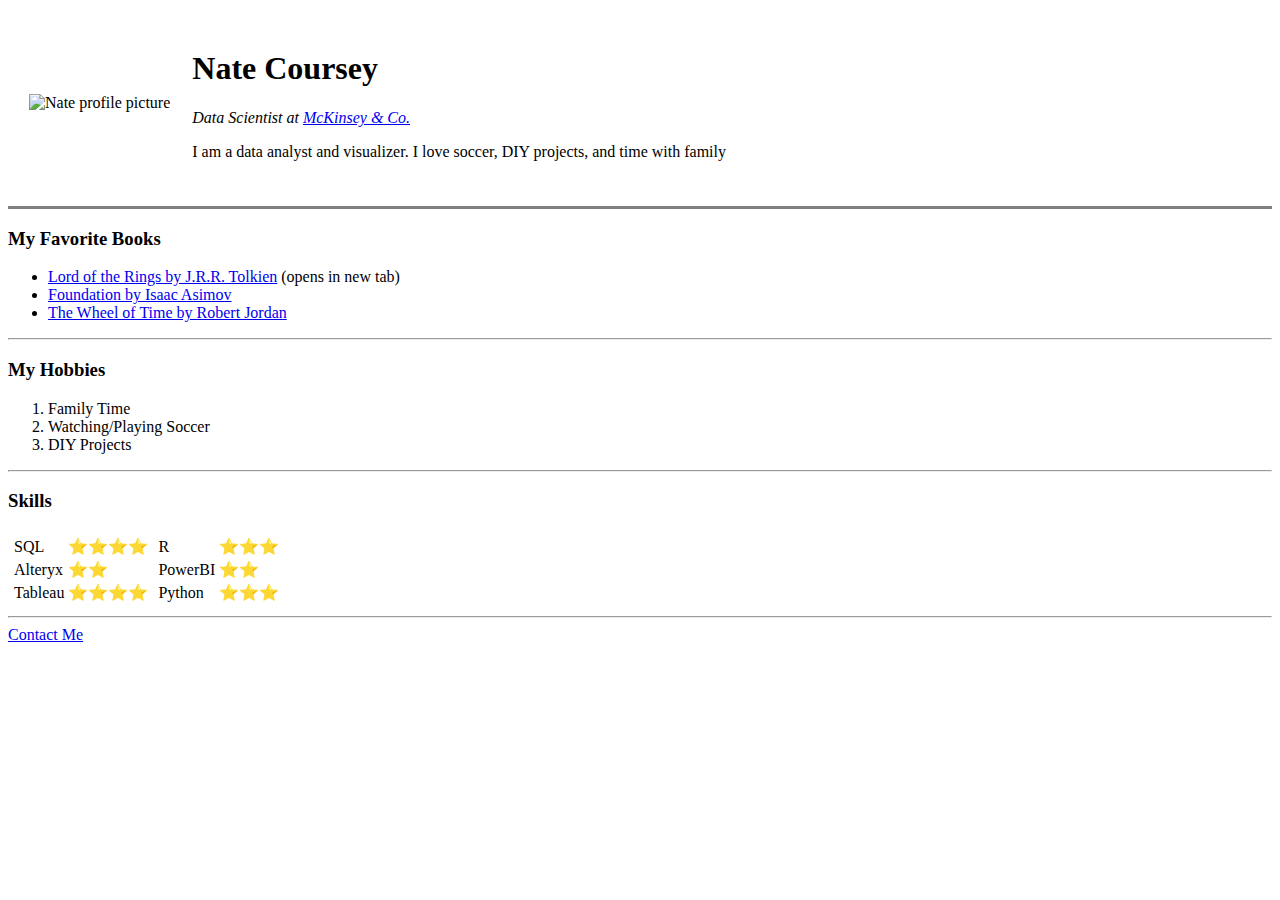
==== index.html @ 8cd68e1d "adding index.html and contact me files" ====
<!DOCTYPE html>
<html lang="en" dir="ltr">

<head>
  <meta charset="utf-8">
  <title>Nate's personal site</title>
</head>

<body>
  <table cellspacing=20>
    <tr>
      <td><img src="https://media-exp1.licdn.com/dms/image/C5603AQGCOfKTeadhJg/profile-displayphoto-shrink_200_200/0/1651073947902?e=1656547200&v=beta&t=OqwoOK0LwrNMKcRA9Po4348BFV1d5rq1tBK8UkSVYqo" alt="Nate profile picture"></td>
      <td>
        <h1>Nate Coursey</h1>
        <p>
          <em>Data Scientist at <stong><a href='https://www.mckinsey.com/'>McKinsey & Co.</a></strong></em>
        </p>
        <p>I am a data analyst and visualizer. I love soccer, DIY projects, and time with family</p>
      </td>
    </tr>
  </table>

  <hr size=3 noshade />
  <h3>My Favorite Books</h3>
  <ul>
    <li><a href='https://en.wikipedia.org/wiki/The_Lord_of_the_Rings' target="_blank">Lord of the Rings by J.R.R. Tolkien</a> (opens in new tab)</li>
    <li><a href="https://en.wikipedia.org/wiki/Foundation_series">Foundation by Isaac Asimov</a></li>
    <li><a href="https://en.wikipedia.org/wiki/The_Wheel_of_Time">The Wheel of Time by Robert Jordan</a></li>
  </ul>
  <hr>
  <h3>My Hobbies</h3>
  <ol>
    <li>Family Time</li>
    <li>Watching/Playing Soccer</li>
    <li>DIY Projects</li>
  </ol>
  <hr>
  <h3>Skills</h3>
  <table>
    <tr>
      <td>
        <table>
          <tr>
            <td>SQL</td>
            <td>⭐️⭐️⭐️⭐️</td>
          <tr>
            <td>Alteryx</td>
            <td>⭐️⭐️</td>
          </tr>
          <tr>
            <td>Tableau</td>
            <td>⭐️⭐️⭐️⭐️</td>
          </tr>
        </table>
      </td>
      <td>
        <table>
          <tr>
            <td>R</td>
            <td>⭐️⭐️⭐️</td>
          <tr>
            <td>PowerBI</td>
            <td>⭐️⭐️</td>
          </tr>
          <tr>
            <td>Python</td>
            <td>⭐️⭐️⭐️</td>
          </tr>
        </table>
      </td>
    </tr>
  </table>

  <hr>
  <a href="contact-me.html">Contact Me</a>
</body>

</html>
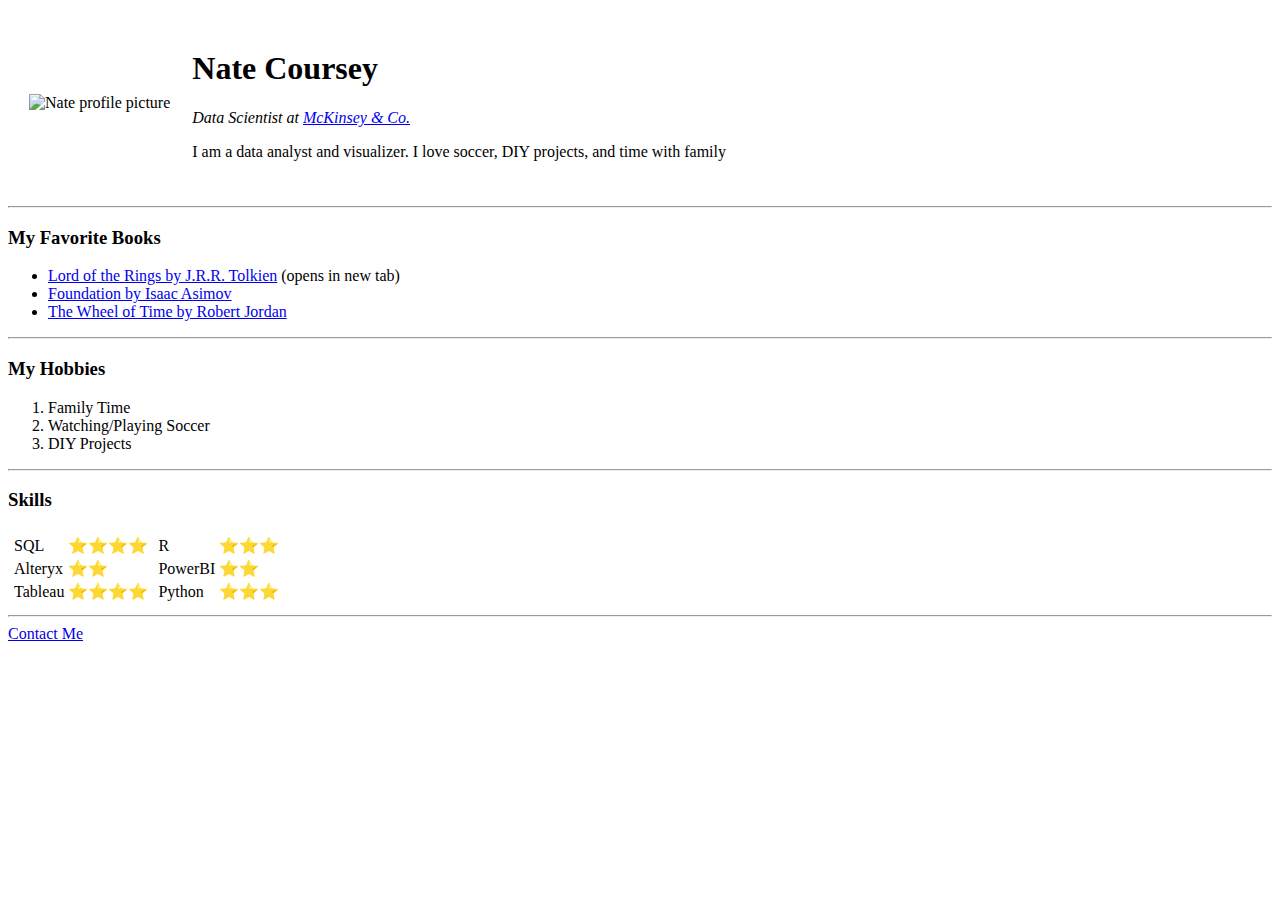
==== commit b8e02b3e: "updates to index and css styles" ====
--- a/index.html
+++ b/index.html
@@ -4,6 +4,7 @@
 <head>
   <meta charset="utf-8">
   <title>Nate's personal site</title>
+  <link rel="stylesheet" href="css/styles.css">
 </head>
 
 <body>
@@ -20,7 +21,7 @@
     </tr>
   </table>
 
-  <hr size=3 noshade />
+  <hr>
   <h3>My Favorite Books</h3>
   <ul>
     <li><a href='https://en.wikipedia.org/wiki/The_Lord_of_the_Rings' target="_blank">Lord of the Rings by J.R.R. Tolkien</a> (opens in new tab)</li>
